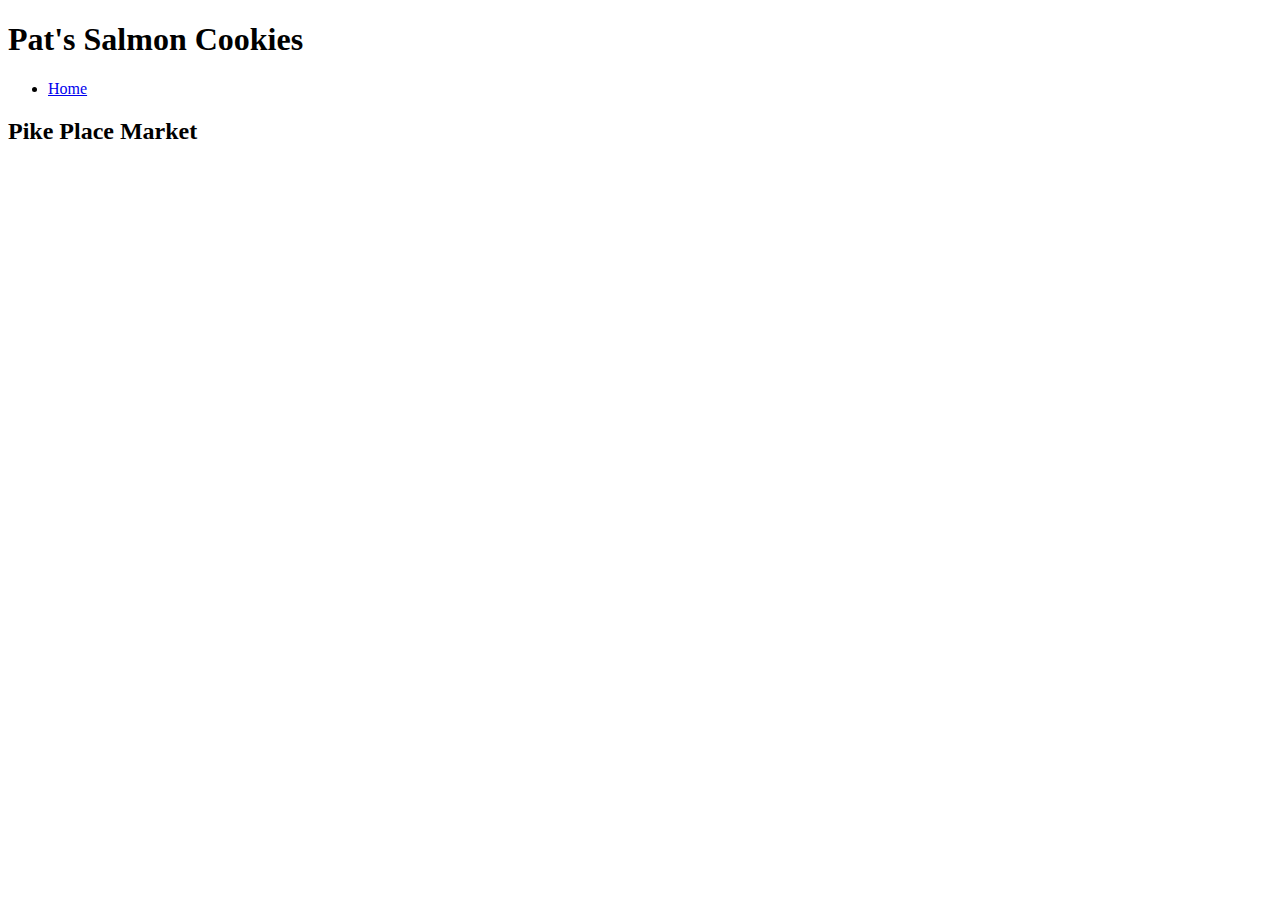
==== index.html @ 3d169588 "Done as much as I can do with the tools at hand -- can progress no further" ====
<!DOCTYPE html>
<html>
  <head>
    <title>Pat's Cookie Stand</title>
    <link rel='stylesheet' type='text/css' href='stylesheet.css'></link>
  </head>
  <body id='body'>
    <header id='header'>
      <h1>Pat's Salmon Cookies</h1>
        <ul>
          <li><a href='index.html'>Home</a></li>
        </ul>
    </header>
<h2>Pike Place Market</h2>
<div id="pikePlace"></div>
<script src="app.js"></script>
    <footer id='footer'></footer>
  </body>
</html>
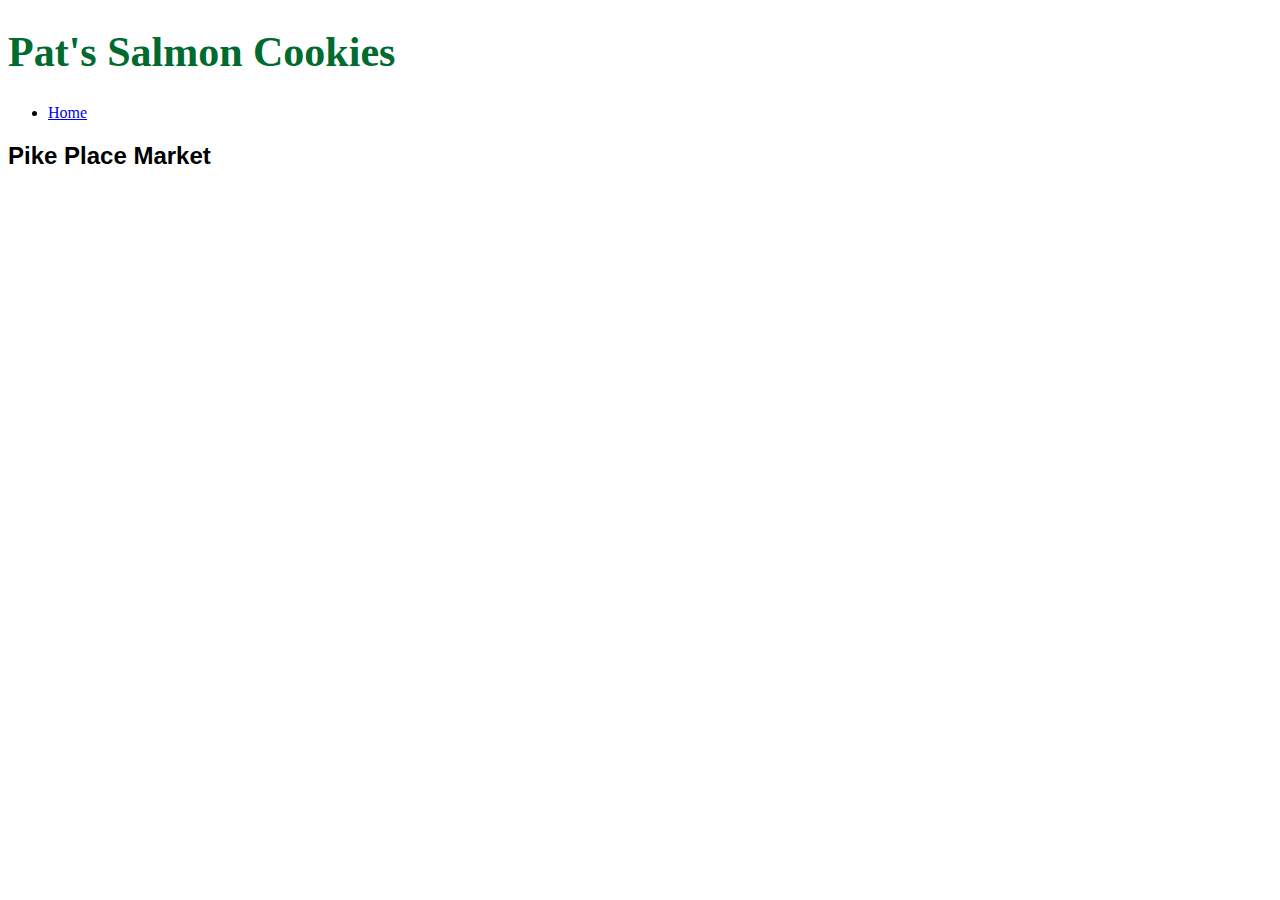
==== commit c7572b1a: "Created rudimentary style guide per Problem Domain" ====
--- a/index.html
+++ b/index.html
@@ -12,7 +12,7 @@
         </ul>
     </header>
 <h2>Pike Place Market</h2>
-<div id="pikePlace"></div>
+<div id="pikePlaceList"></div>
 <script src="app.js"></script>
     <footer id='footer'></footer>
   </body>
--- a/stylesheet.css
+++ b/stylesheet.css
@@ -0,0 +1,16 @@
+h1 {
+  font-family: 'Crete Round', serif;
+  font-size: 42px;
+  color: #006b2e;
+}
+
+h2 {
+  font-family: 'Gill Sans', sans-serif;
+  font-size: 24px;
+}
+
+h3 {
+  font-family: 'Courier', serif;
+  font-size: 18px;
+  color: #f7f7f7;
+}
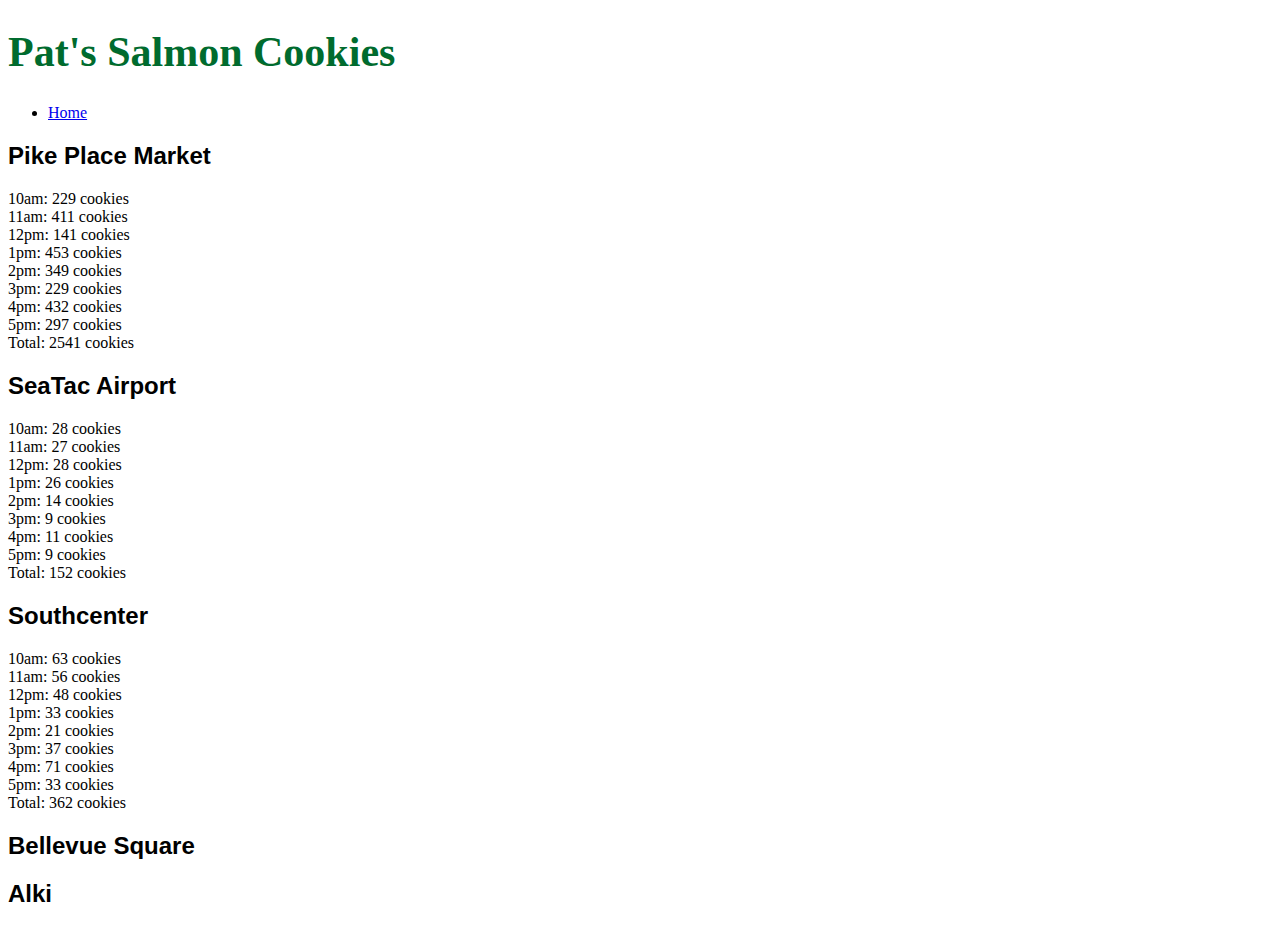
==== commit e1ca1762: "Replicating sales construct for each store" ====
--- a/index.html
+++ b/index.html
@@ -13,6 +13,14 @@
     </header>
 <h2>Pike Place Market</h2>
 <div id="pikePlaceList"></div>
+<h2>SeaTac Airport</h2>
+<div id="seaTacList"></div>
+<h2>Southcenter</h2>
+<div id="southCenterList"></div>
+<h2>Bellevue Square</h2>
+<div id="bellevueSquareList"></div>
+<h2>Alki</h2>
+<div id="alkiList"></div>
 <script src="app.js"></script>
     <footer id='footer'></footer>
   </body>
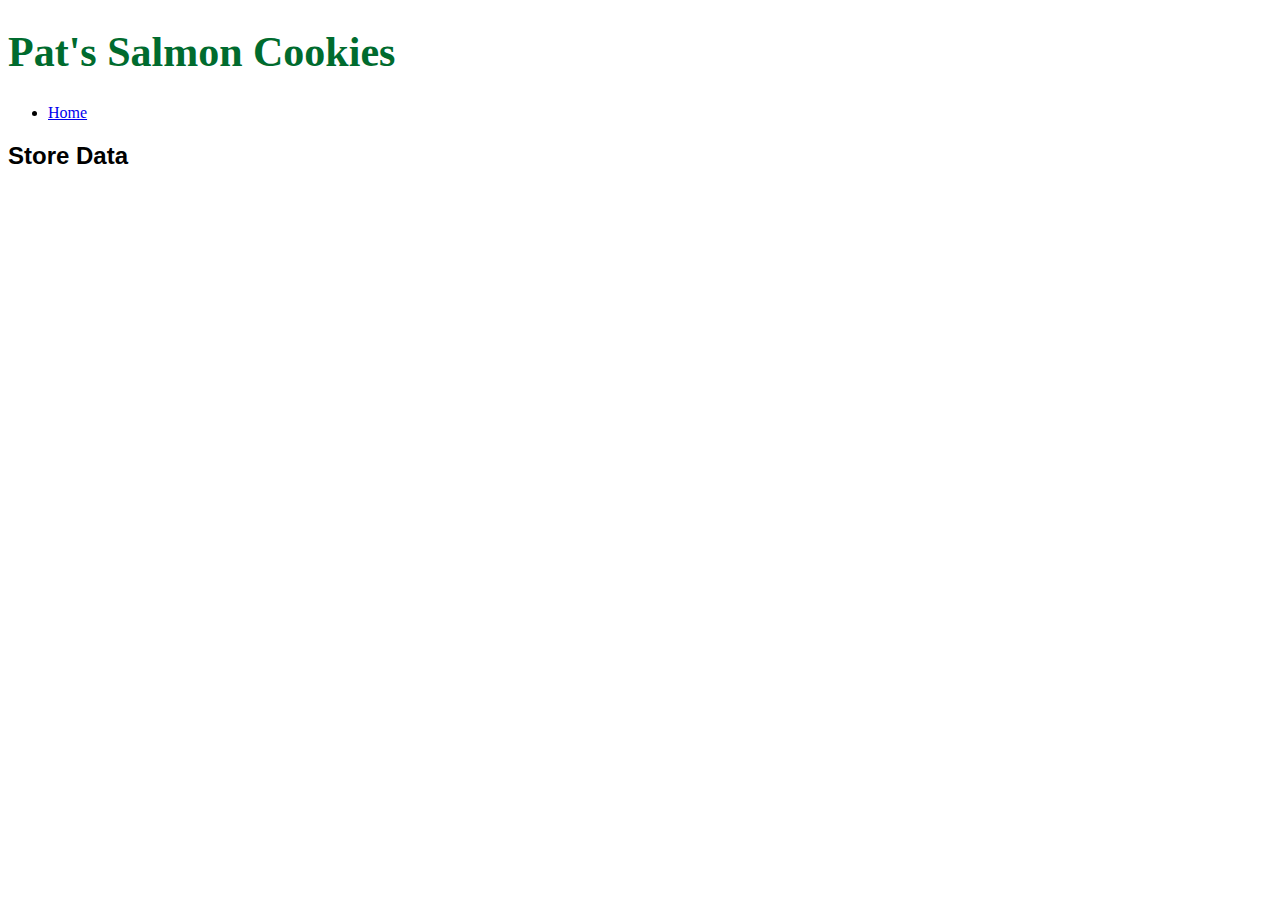
==== commit 39b5885f: "Still trying to get table to render -- so far no luck." ====
--- a/index.html
+++ b/index.html
@@ -11,16 +11,8 @@
           <li><a href='index.html'>Home</a></li>
         </ul>
     </header>
-<h2>Pike Place Market</h2>
-<div id="pikePlaceList"></div>
-<h2>SeaTac Airport</h2>
-<div id="seaTacList"></div>
-<h2>Southcenter</h2>
-<div id="southCenterList"></div>
-<h2>Bellevue Square</h2>
-<div id="bellevueSquareList"></div>
-<h2>Alki</h2>
-<div id="alkiList"></div>
+<h2>Store Data</h2>
+<div id="store_data"></div>
 <script src="app.js"></script>
     <footer id='footer'></footer>
   </body>
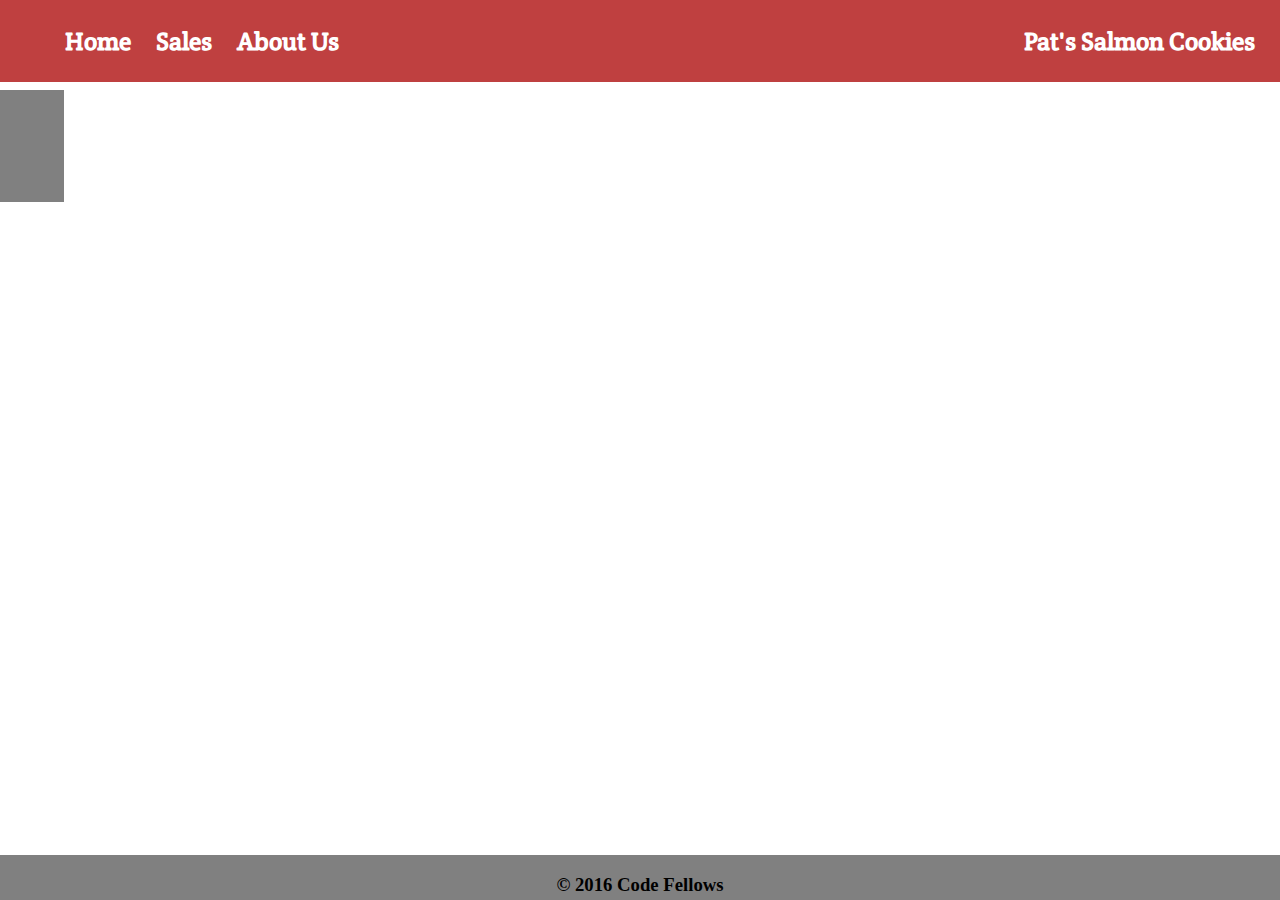
==== commit 3a4c8d92: "Filling out project for final lab -- adding pages" ====
--- a/index.html
+++ b/index.html
@@ -1,19 +1,37 @@
 <!DOCTYPE html>
 <html>
   <head>
-    <title>Pat's Cookie Stand</title>
-    <link rel='stylesheet' type='text/css' href='stylesheet.css'></link>
+    <meta charset="utf-8">
+    <title>Advanced CSS Demo</title>
+    <link rel="stylesheet" href="style.css">
+    <style>
+@import url('https://fonts.googleapis.com/css?family=Crete+Round');
+</style>
   </head>
-  <body id='body'>
-    <header id='header'>
-      <h1>Pat's Salmon Cookies</h1>
+  <body>
+    <header>
+      <nav>
+        <ul id="main-nav">
+          <li>Home</li>
+          <li>Sales</li>
+          <li>About Us</li>
+        </ul>
         <ul>
-          <li><a href='index.html'>Home</a></li>
+          <li>Pat's Salmon Cookies</li>
         </ul>
+      </nav>
     </header>
-<h2>Store Data</h2>
-<div id="store_data"></div>
-<script src="app.js"></script>
-    <footer id='footer'></footer>
+    <main id='main-content'>
+        <section id='share-bar'>
+          <img class="share-icon" src="icons/fb.png" alt="">
+          <img class="share-icon" src="icons/gmail.png" alt="">
+          <img class="share-icon" src="icons/instagram.png" alt="">
+          <img class="share-icon" src="icons/pinterest.png" alt="">
+          <img class="share-icon" src="icons/twitter.png" alt="">
+        </section>
+    </main>
+    <footer>
+      <h3>&copy; 2016 Code Fellows</h3>
+    </footer>
   </body>
 </html>
--- a/style.css
+++ b/style.css
@@ -0,0 +1,89 @@
+html {
+  height: 100%;
+}
+
+body {
+  display: flex;
+  flex-direction: column;
+  margin: 0;
+  min-height: 100%;
+}
+
+header {
+  display: flex;
+  align-items: center;
+  width: 100%;
+  background-color: #bf4040;
+  top: 0;
+  font-family: 'Crete Round', serif;
+    font-size: 25px;
+    color: white;
+    font-weight: bold;
+}
+
+main {
+  display: flex;
+  flex: 1 0 auto;
+  flex-grow: 1;
+  flex-shrink: 0;
+  flex-basis: auto;
+}
+
+footer {
+  display: flex;
+  justify-content: center;
+  align-content: center;
+  height: 5%;
+  width: 100%;
+  position: fixed;
+  background-color: grey;
+  bottom: 0;
+}
+
+nav {
+  display: flex;
+  flex-direction: row;
+  justify-content: space-between;
+  width: 100%;
+  margin: 0 1em;
+}
+
+ul {
+  display: flex;
+  flex-direction: row;
+}
+
+li {
+  list-style: none;
+}
+
+.share-icon {
+  width: 2em;
+  padding: .5em 0;
+}
+
+#main-nav li {
+  margin-right: 1em;
+}
+
+#main-content {
+  padding: 3em;
+  margin-top: -3%;
+  margin-left: 7%;
+  justify-content: space-between;
+  display: flex;
+  flex-direction: column;
+}
+
+#share-bar {
+  padding: 1em;
+  display: flex;
+  flex-direction: column;
+  position: fixed;
+  left: 0;
+  top: 10%;
+  background-color: grey;
+  list-style: none;
+  align-items: center;
+  justify-content: space-between;
+}
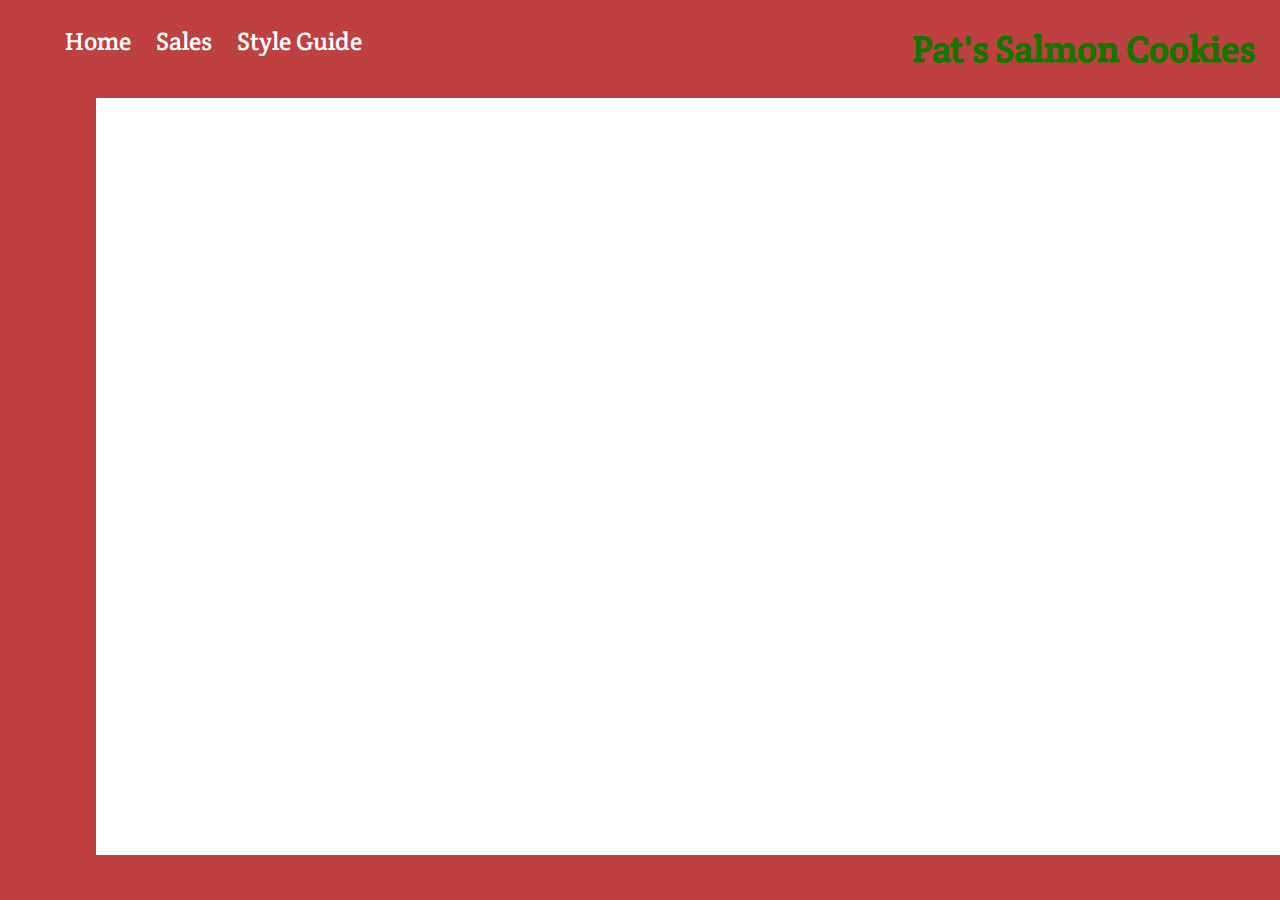
==== commit 31ba3038: "Style fully established -- core web look dialed in" ====
--- a/index.html
+++ b/index.html
@@ -2,7 +2,7 @@
 <html>
   <head>
     <meta charset="utf-8">
-    <title>Advanced CSS Demo</title>
+    <title>Pat's Salmon Cookies</title>
     <link rel="stylesheet" href="style.css">
     <style>
 @import url('https://fonts.googleapis.com/css?family=Crete+Round');
@@ -12,26 +12,21 @@
     <header>
       <nav>
         <ul id="main-nav">
-          <li>Home</li>
-          <li>Sales</li>
-          <li>About Us</li>
+          <li><a style="color:white; text-decoration:none" href="index.html">Home</a></li>
+          <li><a style="color:white; text-decoration:none" href="sales.html">Sales</a></li>
+          <li><a style="color:white; text-decoration:none" href="styleguide.html">Style Guide</a></li>
         </ul>
-        <ul>
+        <ul id="company-name">
           <li>Pat's Salmon Cookies</li>
         </ul>
       </nav>
     </header>
     <main id='main-content'>
         <section id='share-bar'>
-          <img class="share-icon" src="icons/fb.png" alt="">
-          <img class="share-icon" src="icons/gmail.png" alt="">
-          <img class="share-icon" src="icons/instagram.png" alt="">
-          <img class="share-icon" src="icons/pinterest.png" alt="">
-          <img class="share-icon" src="icons/twitter.png" alt="">
         </section>
     </main>
     <footer>
-      <h3>&copy; 2016 Code Fellows</h3>
+      <h3></h3>
     </footer>
   </body>
 </html>
--- a/style.css
+++ b/style.css
@@ -1,5 +1,13 @@
 html {
   height: 100%;
+}
+
+a:link {
+    color: WindowText;
+}
+
+a:hover {
+    color: #4D8963;
 }
 
 body {
@@ -18,7 +26,6 @@
   font-family: 'Crete Round', serif;
     font-size: 25px;
     color: white;
-    font-weight: bold;
 }
 
 main {
@@ -36,7 +43,7 @@
   height: 5%;
   width: 100%;
   position: fixed;
-  background-color: grey;
+  background-color: #bf4040;
   bottom: 0;
 }
 
@@ -46,6 +53,18 @@
   justify-content: space-between;
   width: 100%;
   margin: 0 1em;
+}
+
+h1 {
+  font-family: 'Crete Round', serif;
+  color: #167500;
+  font-weight: bold;
+  font-size: 37px;
+}
+
+p {
+  font-family: 'Helvetica', sans-serif;
+  font-size: 24px;
 }
 
 ul {
@@ -66,23 +85,35 @@
   margin-right: 1em;
 }
 
+#company-name li {
+  color: #167500;
+  font-weight: bold;
+  font-size: 37px;
+}
+
+#header-style {
+  color: #167500;
+  font-weight: bold;
+  font-size: 37px;
+}
+
 #main-content {
   padding: 3em;
   margin-top: -3%;
-  margin-left: 7%;
-  justify-content: space-between;
+  margin-left: 15%;
   display: flex;
   flex-direction: column;
 }
 
 #share-bar {
-  padding: 1em;
+  padding: 3em;
   display: flex;
   flex-direction: column;
   position: fixed;
   left: 0;
   top: 10%;
-  background-color: grey;
+  bottom: 0;
+  background-color: #bf4040;
   list-style: none;
   align-items: center;
   justify-content: space-between;
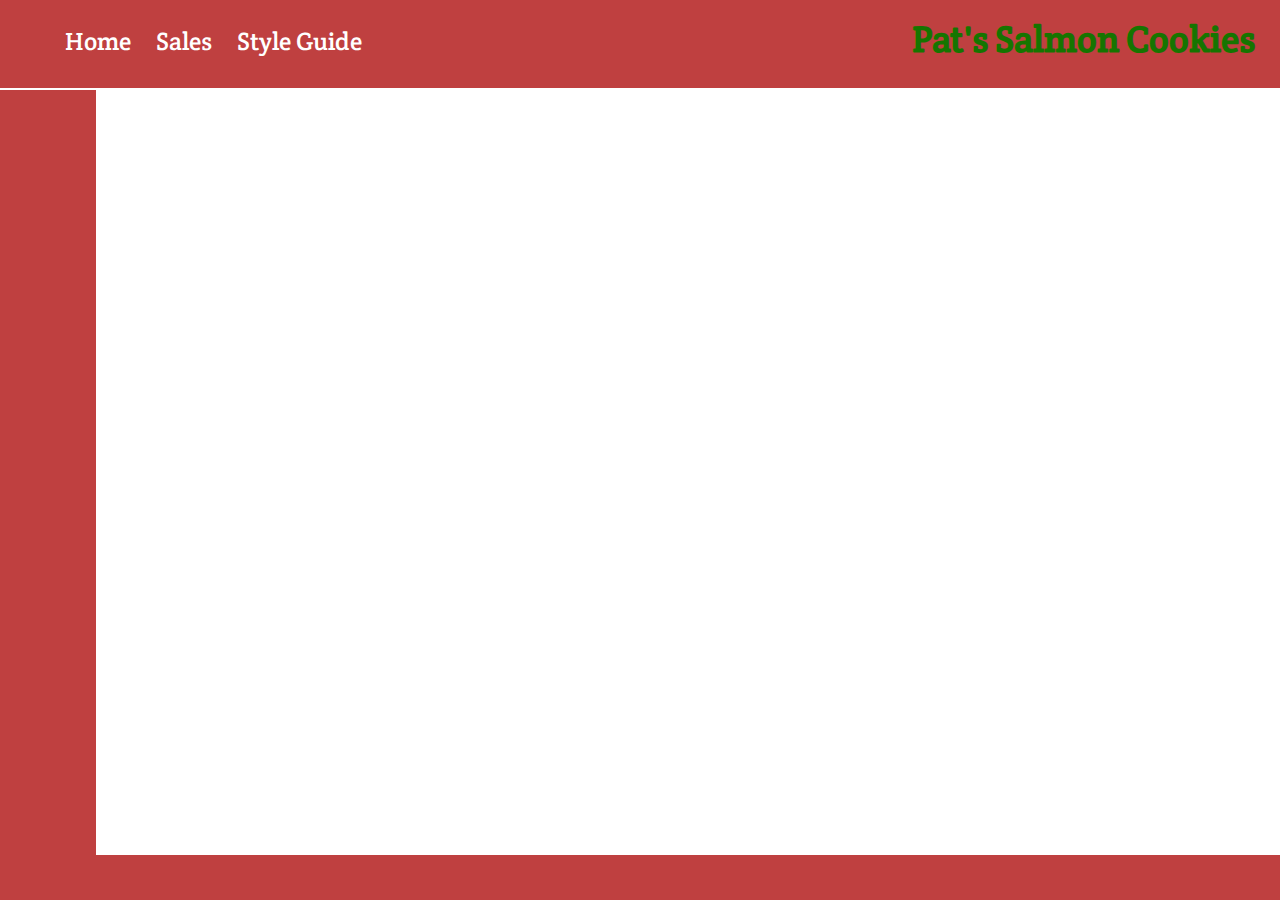
==== commit 0b9d735c: "Website 99% complete -- only needs a few content twitches to be finished" ====
--- a/index.html
+++ b/index.html
@@ -8,7 +8,7 @@
 @import url('https://fonts.googleapis.com/css?family=Crete+Round');
 </style>
   </head>
-  <body>
+  <body id-'bodyIndex'>
     <header>
       <nav>
         <ul id="main-nav">
--- a/style.css
+++ b/style.css
@@ -8,6 +8,13 @@
 
 a:hover {
     color: #4D8963;
+}
+
+h3 {
+  font-family: 'Courier', serif;
+  font-size: 18px;
+  color: white;
+  background-color: #4f4f4f;
 }
 
 body {
@@ -85,8 +92,15 @@
   margin-right: 1em;
 }
 
+#bodyIndex {
+    background-image: url(Assets\fishies.jpg);
+    opacity: 0.5;
+}
+
+
 #company-name li {
   color: #167500;
+  margin-top: -3%;
   font-weight: bold;
   font-size: 37px;
 }
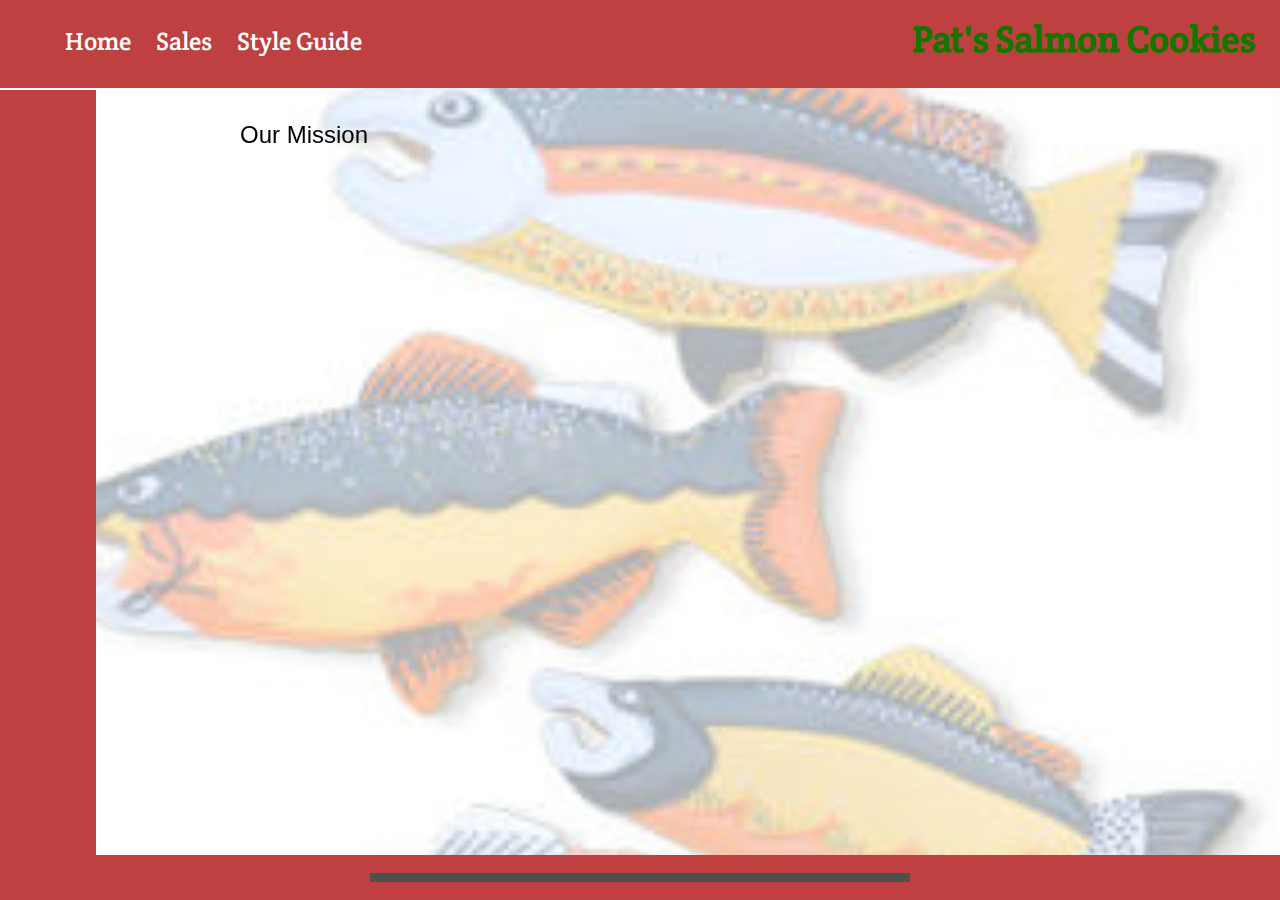
==== commit bcabe332: "Fixed annoying stretching feature of table and fish picture, also prevented NaN values from passing " ====
--- a/index.html
+++ b/index.html
@@ -24,6 +24,7 @@
     <main id='main-content'>
         <section id='share-bar'>
         </section>
+      <p>Our Mission</p>
     </main>
     <footer>
       <h3></h3>
--- a/style.css
+++ b/style.css
@@ -14,7 +14,9 @@
   font-family: 'Courier', serif;
   font-size: 18px;
   color: white;
+  display: flex;
   background-color: #4f4f4f;
+  padding-right: 30em;
 }
 
 body {
@@ -22,6 +24,24 @@
   flex-direction: column;
   margin: 0;
   min-height: 100%;
+  position: relative;
+  background-image: url("fishies2.jpg");
+  background-size: cover;
+}
+
+div#first {
+background-image: url('fishies.jpg');
+opacity:0.2;
+width:300px;
+height:300px;
+}
+
+div#second {
+width:300px;
+height:300px;
+position:absolute;
+top: 0;
+left:0;
 }
 
 header {
@@ -33,6 +53,7 @@
   font-family: 'Crete Round', serif;
     font-size: 25px;
     color: white;
+  z-index: 1
 }
 
 main {
@@ -83,6 +104,12 @@
   list-style: none;
 }
 
+table { table-layout: fixed;
+        margin-left: 2em;
+        margin-right: 2em
+        width: 1px;
+}
+
 .share-icon {
   width: 2em;
   padding: .5em 0;
@@ -97,12 +124,17 @@
     opacity: 0.5;
 }
 
-
 #company-name li {
   color: #167500;
   margin-top: -3%;
   font-weight: bold;
   font-size: 37px;
+}
+
+#store_data {
+  display: flex;
+  padding: 2em;
+  align-content: center;
 }
 
 #header-style {
@@ -131,4 +163,5 @@
   list-style: none;
   align-items: center;
   justify-content: space-between;
+  z-index: -1
 }
